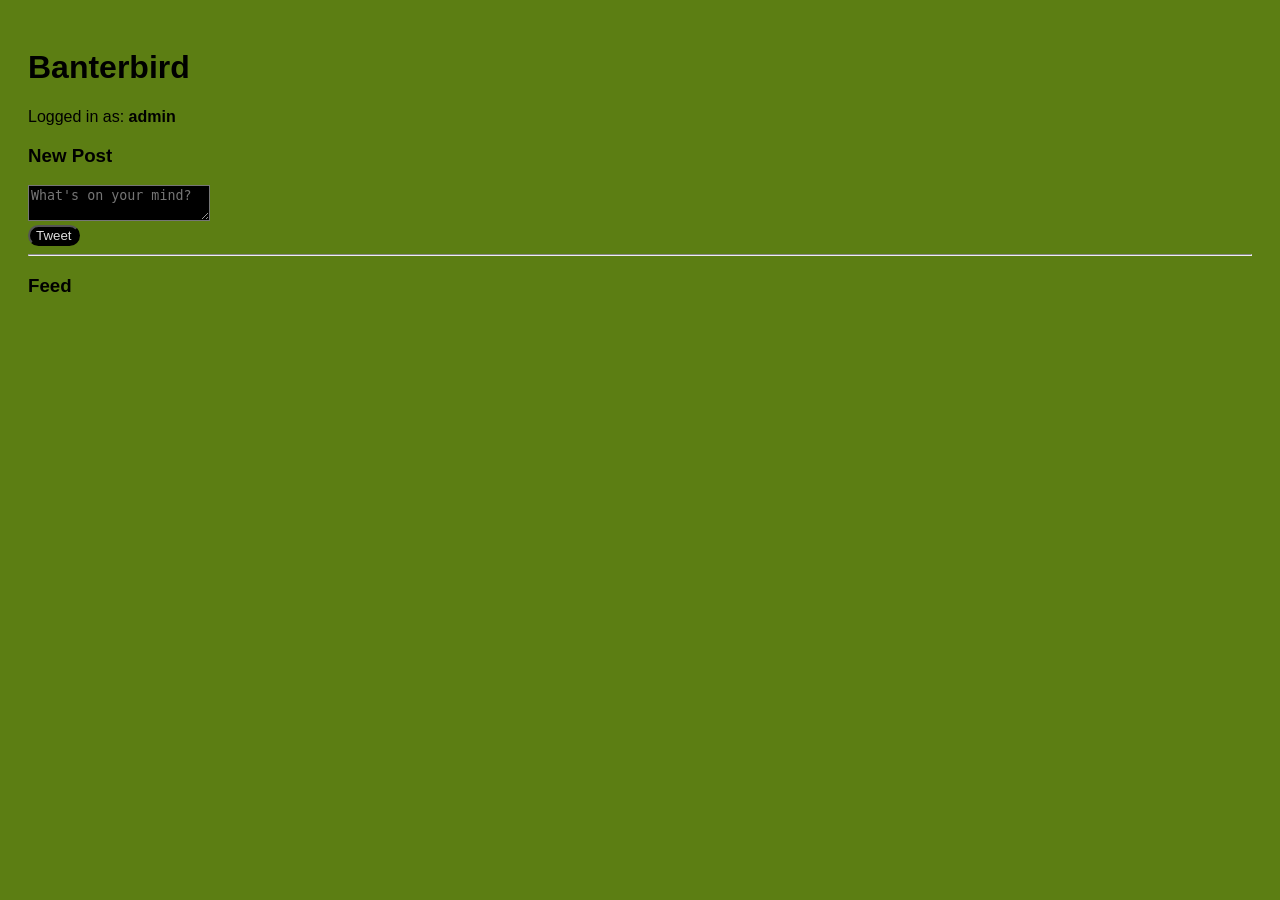
==== templates/index.html @ a6272298 "Added stylesheet and styles" ====
<!DOCTYPE html>
<html>
<head>
    <title>Banterbird</title>
    <script src="/static/js/app.js" defer></script>
    <link rel="stylesheet" href="/static/css/style.css">
</head>
<body>
    <h1>Banterbird</h1>
    <div>
        Logged in as: <strong id="username">admin</strong>
    </div>
    <div>
        <h3>New Post</h3>
        <textarea id="postInput" placeholder="What's on your mind?"></textarea><br>
        <button onclick="submitPost()">Tweet</button>
    </div>
    <hr>
    <h3>Feed</h3>
    <div id="feed"></div>

    <template id="post-template">
        <div class="post">
            <p><strong class="username"></strong>: <br> <br> <span class="message"></span></p>
            <small class="timestamp"></small>
        </div>
        <br>
    </template>
</body>
</html>
---- static/css/style.css ----
body {
    font-family: sans-serif;
    background-color: #5c7e13;
    padding: 20px;
}

#feed {
    margin-top: 30px;
}

#postInput {
    background-color: black;
    color: #dddddd;
}

.post {
    border-style: solid;
    border-width: 2px;
    border-color: #dddddd;
    border-radius:  5px;
    padding: 10px;
    color: #dddddd;
    background-color: #333333;
    display: block;
    width: 800px;
}

hr {
    border-top-color: #dddddd;
}

button {
    background-color: black;
    color: #dddddd;
    border-radius: 20px;
}
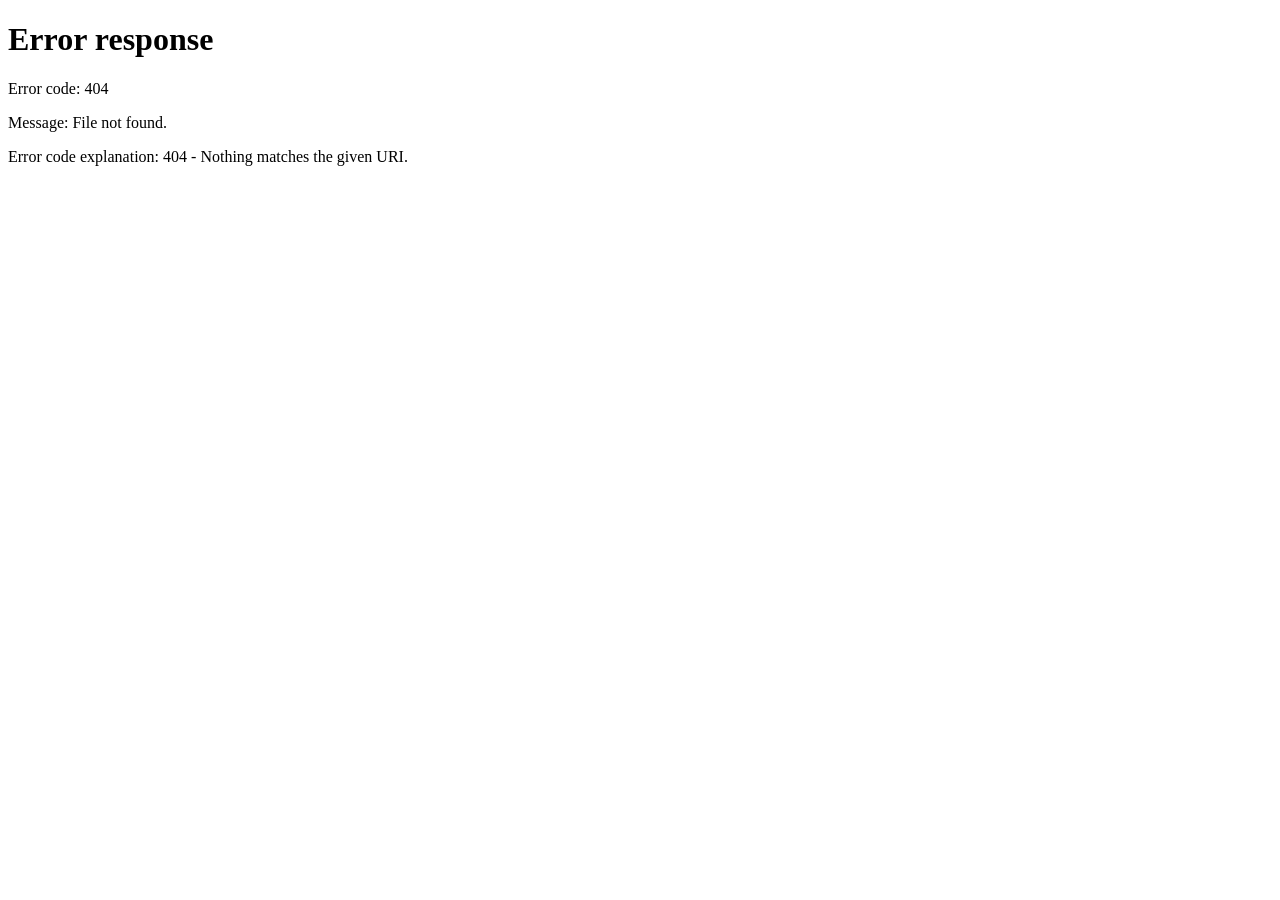
==== commit 1299f3d9: "add login" ====
--- a/templates/index.html
+++ b/templates/index.html
@@ -8,7 +8,7 @@
 <body>
     <h1>Banterbird</h1>
     <div>
-        Logged in as: <strong id="username">admin</strong>
+        Logged in as: <strong id="username"></strong>
     </div>
     <div>
         <h3>New Post</h3>
--- a/static/css/style.css
+++ b/static/css/style.css
@@ -17,7 +17,7 @@
     border-style: solid;
     border-width: 2px;
     border-color: #dddddd;
-    border-radius:  5px;
+    border-radius:  20px;
     padding: 10px;
     color: #dddddd;
     background-color: #333333;
